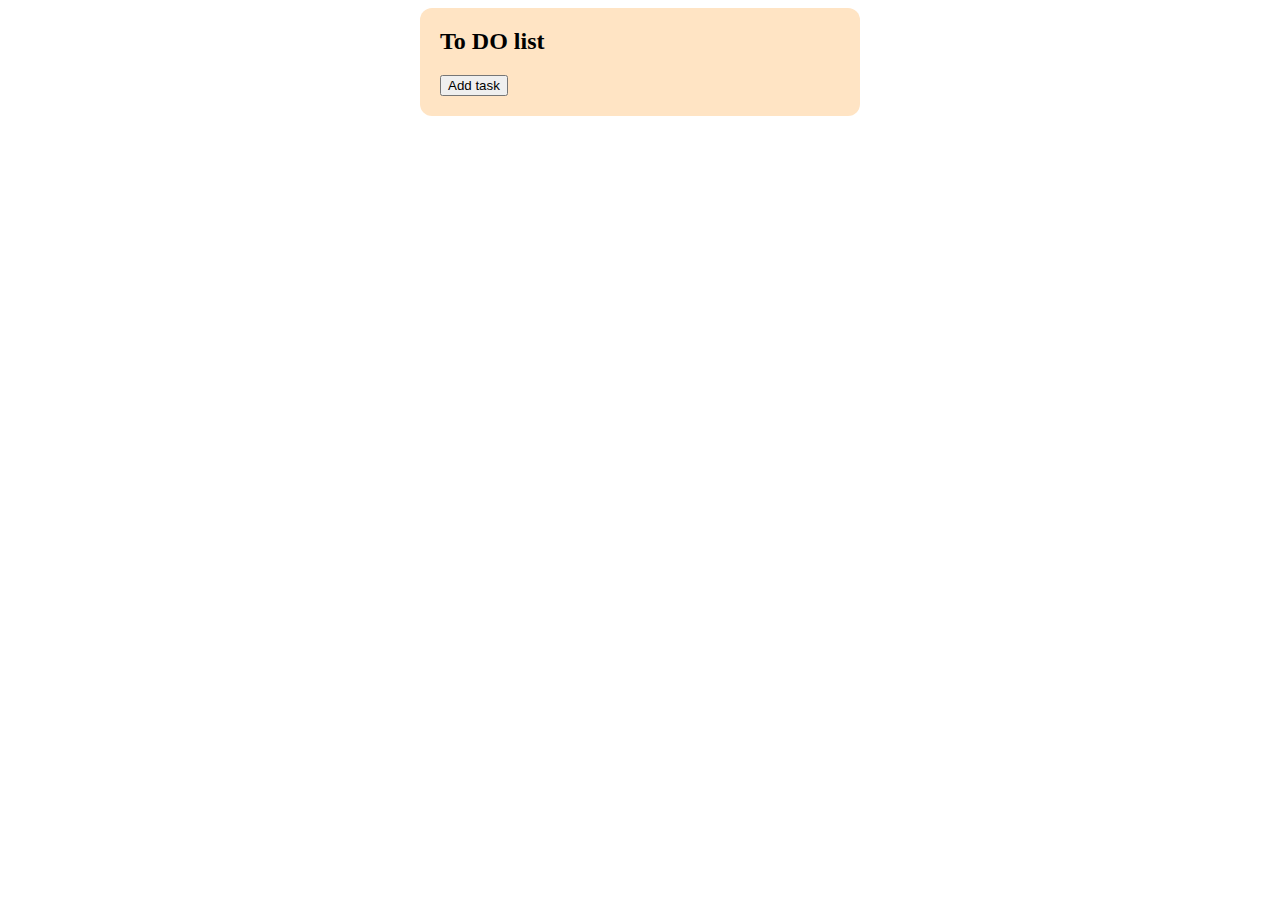
==== todo-simple.html @ e8038c37 "todo siple" ====
<!DOCTYPE html>
<html lang="en">
  <head>
    <meta charset="UTF-8" />
    <meta name="viewport" content="width=device-width, initial-scale=1.0" />
    <title>Document</title>
  </head>
  <body>
    <style>
      .lists {
        background-color: bisque;
        max-width: 400px;
        margin: 0 auto;
        border-radius: 12px;
        padding: 20px;
      }

      .list {
        background-color: beige;
        border: 1px solid black;
        margin-top: 20px;
        height: 40px;
        border-radius: 5px;
        padding: 10px;
      }
      h2 {
        margin: 0;
      }
      button {
        margin-top: 20px;
      }
      .task {
        background-color: beige;
        border: 1px solid black;
        margin-top: 20px;
        height: 40px;
        border-radius: 5px;
        padding: 10px;
        display: flex;
        justify-content: space-between;
      }
    </style>
    <div class="lists">
      <h2>To DO list</h2>

      <div class="tasks" id="tasksElments">
        <!-- AUTO GENERATED -->
      </div>
      <button onclick="addTask()">Add task</button>
    </div>

    <script>
      const tasks = [];
      //   { name: "shalaa ugaah" }, { name: "ayga ugaah" }, { name: "huvtsas ugaah" }

      function render() {
        let taskHTML = ``;
        let index = 0;
        while (tasks.length > index) {
          taskHTML =
            taskHTML +
            `   <div class="task">
                  <span onclick="editTask(${index});">${tasks[index].name}</span>
                  <button onclick="removeTask(${index})">&times;</button>
                </div>                                           `;
          index++;
        }
        document.getElementById("tasksElments").innerHTML = taskHTML;
      }

      function addTask() {
        const name = prompt("Task name");
        tasks.push({ name: name });
        render();
      }
      function removeTask(deleteIndex) {
        const deleteConfirmed = confirm("Ustgah uu?");
        if (deleteConfirmed) {
          tasks.splice(deleteIndex, 1);
          render();
        }
      }
      render();
    </script>
  </body>
</html>
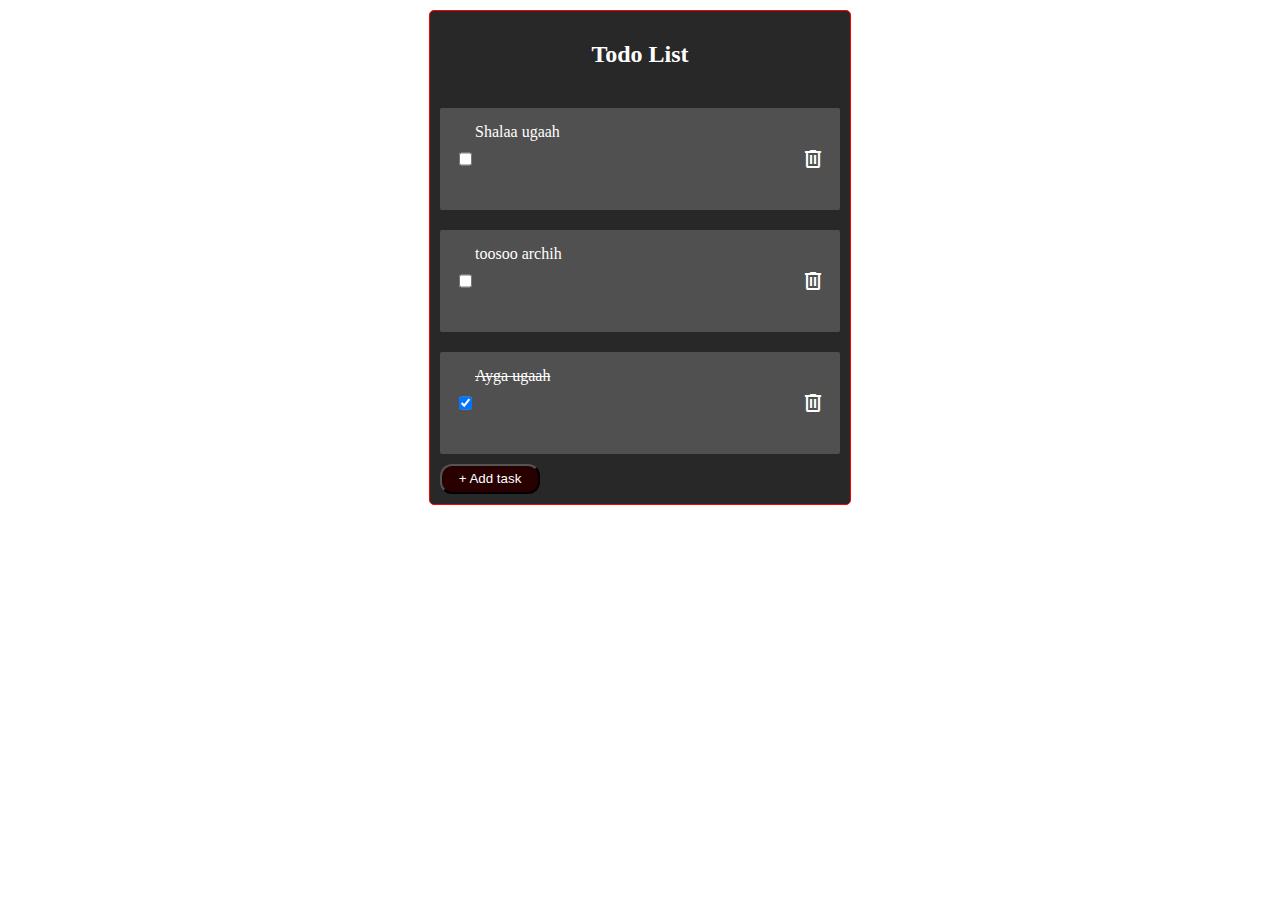
==== commit e9f5aaa7: "simple done" ====
--- a/todo-simple.html
+++ b/todo-simple.html
@@ -4,75 +4,61 @@
     <meta charset="UTF-8" />
     <meta name="viewport" content="width=device-width, initial-scale=1.0" />
     <title>Document</title>
+    <link rel="stylesheet" href="https://fonts.googleapis.com/css2?family=Material+Symbols+Outlined:opsz,wght,FILL,GRAD@20..48,100..700,0..1,-50..200" />
+    <link rel="stylesheet" href="todo-simple.css" />
   </head>
+
   <body>
-    <style>
-      .lists {
-        background-color: bisque;
-        max-width: 400px;
-        margin: 0 auto;
-        border-radius: 12px;
-        padding: 20px;
-      }
-
-      .list {
-        background-color: beige;
-        border: 1px solid black;
-        margin-top: 20px;
-        height: 40px;
-        border-radius: 5px;
-        padding: 10px;
-      }
-      h2 {
-        margin: 0;
-      }
-      button {
-        margin-top: 20px;
-      }
-      .task {
-        background-color: beige;
-        border: 1px solid black;
-        margin-top: 20px;
-        height: 40px;
-        border-radius: 5px;
-        padding: 10px;
-        display: flex;
-        justify-content: space-between;
-      }
-    </style>
-    <div class="lists">
-      <h2>To DO list</h2>
-
-      <div class="tasks" id="tasksElments">
-        <!-- AUTO GENERATED -->
+    <div class="list">
+      <h2>Todo List</h2>
+      <div class="tasks" id="taskElments">
+        <!-- <div class="task" id="taskElments">Shalaa ugaah</div> -->
       </div>
-      <button onclick="addTask()">Add task</button>
+      <button onclick="addTask()" class="addCard">+ Add task</button>
     </div>
-
     <script>
-      const tasks = [];
-      //   { name: "shalaa ugaah" }, { name: "ayga ugaah" }, { name: "huvtsas ugaah" }
+      const tasks = [
+        {
+          name: "Shalaa ugaah",
+          status: "todo",
+        },
+        {
+          name: "Ayga ugaah",
+          status: "completed",
+        },
+        {
+          name: "toosoo archih",
+          status: "todo",
+        },
+      ];
 
       function render() {
-        let taskHTML = ``;
-        let index = 0;
-        while (tasks.length > index) {
-          taskHTML =
-            taskHTML +
-            `   <div class="task">
-                  <span onclick="editTask(${index});">${tasks[index].name}</span>
-                  <button onclick="removeTask(${index})">&times;</button>
-                </div>                                           `;
-          index++;
-        }
-        document.getElementById("tasksElments").innerHTML = taskHTML;
+        const taskHTML = tasks
+          .map((task, index) => {
+            return ` <div class="task task-${task.status}">
+              <input type="checkbox" ${task.status === "completed" ? "checked" : ""} onclick="changeStatus(${index},'${task.status == "completed" ? "todo" : "completed"}')"/>
+                  <span style="flex:1" onclick="editTask(${index});">${task.name}</span>
+                   <p onclick="removeTask(${index})" class="material-symbols-outlined">
+                     delete
+                    </p>
+             </div>`;
+          })
+          .join("");
+        document.getElementById("taskElments").innerHTML = taskHTML;
       }
 
       function addTask() {
-        const name = prompt("Task name");
-        tasks.push({ name: name });
-        render();
+        const name = prompt("Task Name:");
+
+        if (name == null) return;
+        if (name == "") {
+          alert("utga oruulna uu?");
+        } else {
+          tasks.push({ name: name });
+          render();
+        }
       }
+
       function removeTask(deleteIndex) {
         const deleteConfirmed = confirm("Ustgah uu?");
         if (deleteConfirmed) {
@@ -80,6 +66,21 @@
           render();
         }
       }
+
+      function editTask(editIndex) {
+        const newName = prompt("Name", tasks[editIndex].name);
+        if (newName != null) {
+          tasks[editIndex].name = newName;
+          render();
+        }
+      }
+
+      function changeStatus(index, status) {
+        tasks[index].status = status;
+        console.log(index, status);
+        render();
+      }
+
       render();
     </script>
   </body>
--- a/todo-simple.css
+++ b/todo-simple.css
@@ -0,0 +1,54 @@
+.list {
+  background-color: #282828;
+  color: white;
+  max-width: 400px;
+  margin: 0 auto;
+  padding: 10px;
+  border-radius: 5px;
+  margin-top: 10px;
+  border: 1px solid red;
+}
+
+.task {
+  background-color: #505050;
+  border-radius: 2px;
+  margin-top: 20px;
+  padding: 15px;
+  display: flex;
+  justify-content: space-between;
+}
+
+.addCard {
+  margin-top: 10px;
+  background-color: #280000;
+  color: white;
+  width: 100px;
+  height: 30px;
+  border-radius: 12px;
+}
+
+h2 {
+  text-align: center;
+}
+.task > span {
+  cursor: pointer;
+}
+
+.task-completed > span {
+  text-decoration: line-through;
+}
+/* .task-todo {
+  text-decoration: line-through;
+} */
+
+.tasks {
+  display: flex;
+  flex-direction: column;
+}
+
+.task-todo {
+  order: 1;
+}
+.task-completed {
+  order: 2;
+}
